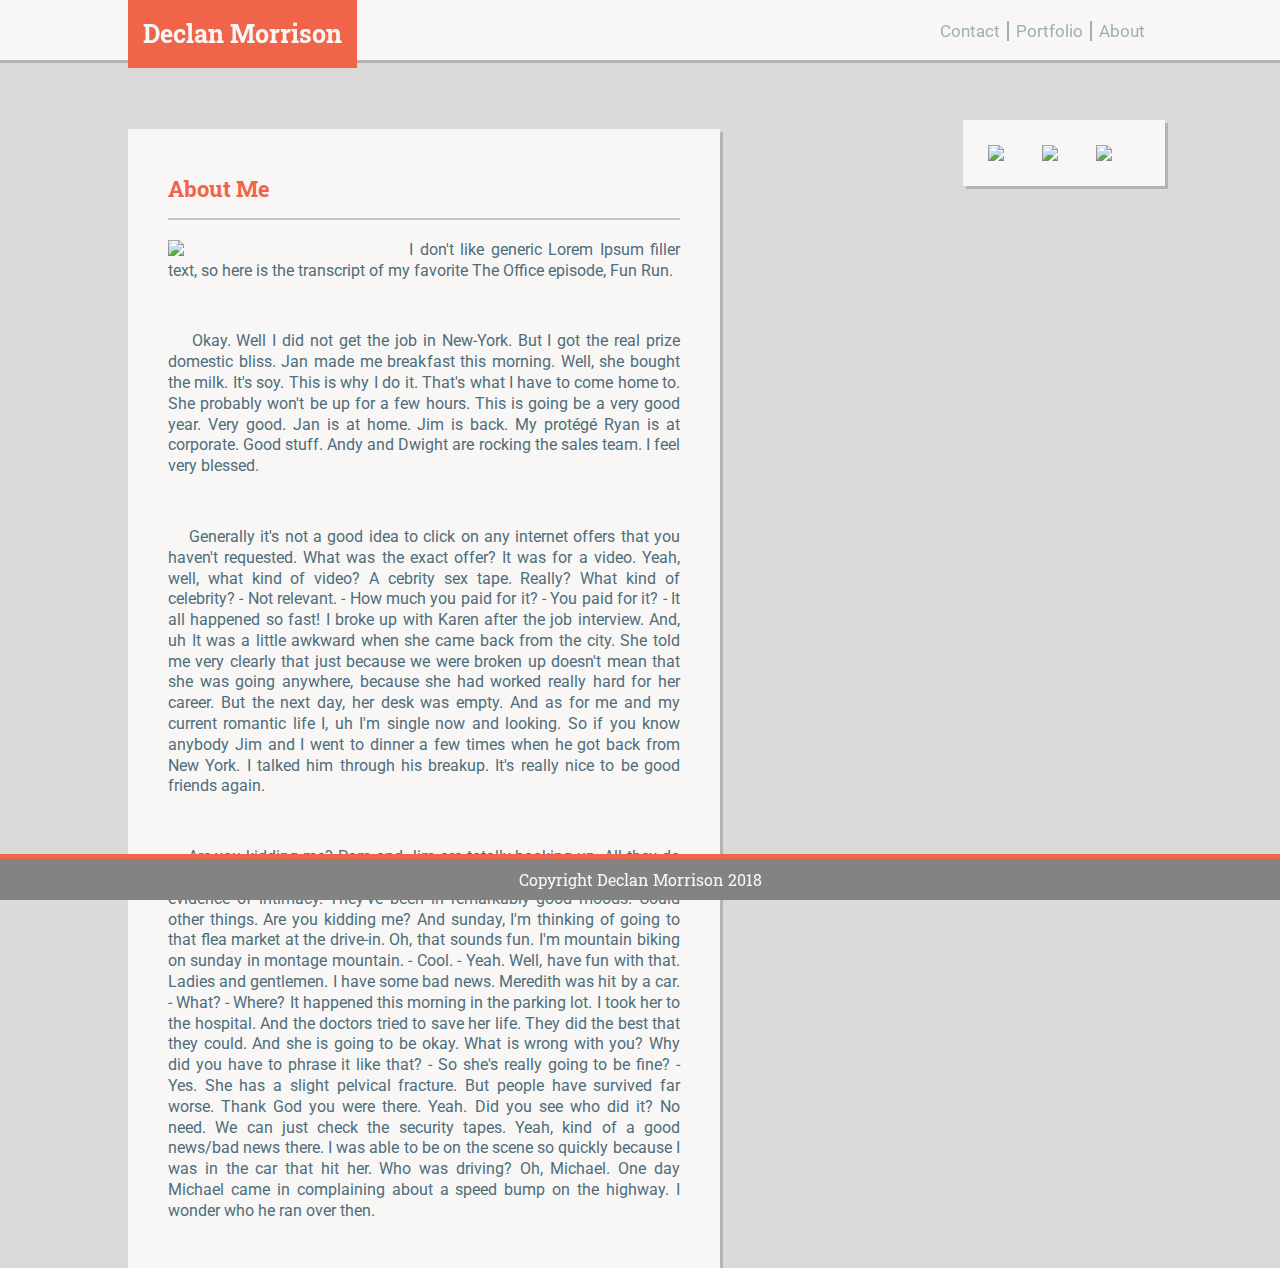
==== recommended/about.html @ 7a0ad3e7 "Added HTML, Updated README.md" ====
<!DOCTYPE html>
<html class="no-js">

<head>
    <meta charset="utf-8">
    <title>Generic Portfolio</title>
    <meta name="viewport" content="width=device-width, initial-scale=1">
    <link rel="stylesheet" href="../../../reset.css">
    <link rel="stylesheet" href="./stylesheet.css">
    <link rel="shortcut icon" href="favicon.ico" type="image/x-icon">
    <link rel="icon" href="favicon.ico" type="image/x-icon">
</head>

<body>

    <div class="nav-bar">
        <a href="#" class="nav-item">About</a>
        <a href="portfolio.html" class="nav-item">Portfolio</a>
        <a href="contact.html" class="nav-item">Contact</a>
        <a href="about.html" class="name-card">Declan Morrison</a>
    </div>

    <aside>

        <a href="#">
            <img class="social" src="https://iconmonstr.com/wp-content/g/gd/makefg.php?i=../assets/preview/2012/png/iconmonstr-twitter-2.png&r=0&g=0&b=0">
        </a>

        <a href="#">
            <img class="social" src="https://iconmonstr.com/wp-content/g/gd/makefg.php?i=../assets/preview/2012/png/iconmonstr-facebook-2.png&r=0&g=0&b=0">
        </a>

        <a href="#">
            <img class="social" src="https://iconmonstr.com/wp-content/g/gd/makefg.php?i=../assets/preview/2012/png/iconmonstr-linkedin-2.png&r=0&g=0&b=0">
        </a>

    </aside>

    <div class="content about">

        <h1>About Me</h1>

        <hr>

        <img src="http://i0.kym-cdn.com/entries/icons/original/000/016/546/hidethepainharold.jpg" style="width: 200px; height: auto;">

        <p> &nbsp; &nbsp; I don't like generic Lorem Ipsum filler text, so here is the transcript of my favorite The Office episode,
            Fun Run.</p>

        <br>

        <p> &nbsp; &nbsp; Okay. Well I did not get the job in New-York. But I got the real prize domestic bliss. Jan made me
            breakfast this morning. Well, she bought the milk. It's soy. This is why I do it. That's what I have to come
            home to. She probably won't be up for a few hours. This is going be a very good year. Very good. Jan is at home.
            Jim is back. My protégé Ryan is at corporate. Good stuff. Andy and Dwight are rocking the sales team. I feel
            very blessed.
        </p>

        <br>

        <p> &nbsp; &nbsp; Generally it's not a good idea to click on any internet offers that you haven't requested. What was
            the exact offer? It was for a video. Yeah, well, what kind of video? A cebrity sex tape. Really? What kind of
            celebrity? - Not relevant. - How much you paid for it? - You paid for it? - It all happened so fast! I broke
            up with Karen after the job interview. And, uh It was a little awkward when she came back from the city. She
            told me very clearly that just because we were broken up doesn't mean that she was going anywhere, because she
            had worked really hard for her career. But the next day, her desk was empty. And as for me and my current romantic
            life I, uh I'm single now and looking. So if you know anybody Jim and I went to dinner a few times when he got
            back from New York. I talked him through his breakup. It's really nice to be good friends again.
        </p>

        <br>

        <p> &nbsp; &nbsp; Are you kidding me? Pam and Jim are totally hooking up. All they do is smile. They're just keeping
            it a secret. Right? I don't know. There is no evidence of intimacy. They've been in remarkably good moods. Could
            other things. Are you kidding me? And sunday, I'm thinking of going to that flea market at the drive-in. Oh,
            that sounds fun. I'm mountain biking on sunday in montage mountain. - Cool. - Yeah. Well, have fun with that.
            Ladies and gentlemen. I have some bad news. Meredith was hit by a car. - What? - Where? It happened this morning
            in the parking lot. I took her to the hospital. And the doctors tried to save her life. They did the best that
            they could. And she is going to be okay. What is wrong with you? Why did you have to phrase it like that? - So
            she's really going to be fine? - Yes. She has a slight pelvical fracture. But people have survived far worse.
            Thank God you were there. Yeah. Did you see who did it? No need. We can just check the security tapes. Yeah,
            kind of a good news/bad news there. I was able to be on the scene so quickly because I was in the car that hit
            her. Who was driving? Oh, Michael. One day Michael came in complaining about a speed bump on the highway. I wonder
            who he ran over then.
        </p>
    </div>

    <footer>

        Copyright Declan Morrison 2018

    </footer>



</body>

</html>
---- recommended/stylesheet.css ----
/* Colors:
    - Orange: F06449;
    - White: F5F1EF;
    - Grey: DADAD9;
    - Light Light Text: 9FAFB6;
    - Light Text: 4F6D7A;
    - Dark Text: 151515; */

/* 

I organize my CSS as such:
 - Position, Top, Bottom, Left, Right
 - Float, Clear
 - Width, Height
 - Text, Font
 - Color, Background Color
 - Padding
 - Border
 - Margins
 - Additional Stylings, in alphabetical order

*/

@import url('https://fonts.googleapis.com/css?family=Roboto|Roboto+Slab');

html {
    overflow: scroll;
    overflow-x: hidden;
}

body{
    text-align: center;
    background-color: #DADAD9;
    margin: 0px;
}

a{
    text-decoration: none;
}

.nav-bar{
    position: sticky;
    top: 0px;
    background-color: #F9F7F6;
    padding-top: 30px;
    padding-bottom: 30px;
    padding-left: 10%;
    padding-right: 10%;
    box-shadow: 0px 3px #B3B3B2;
}

.name-card{
    position: relative;
    top: -31px;
    float: left;
    font-size: 25px;
    font-weight: bold;
    font-family: 'Roboto Slab', serif;   
    color: #F9F7F6;
    background-color: #F06449;
    padding: 18px 15px;
}

.nav-item{
    position: relative;
    top: -9px;
    float: right;
    font-family: 'Roboto', sans-serif;
    font-size: 17px;
    text-decoration: none;
    color: #9FAFB6;   
    padding: 0px 7px;
    border-color: #9FAFB6;
    border-width: 1px;
    border-style: solid;
    border-top-width: 0px;
    border-bottom-width: 0px;
}

div a:nth-child(1){
    border-right-width: 0px;
}

div a:nth-child(3){
    border-left-width: 0px;
}

.content{
    float: left;
    clear: both;
    width: 40%;
    background-color: #F9F7F6;
    padding: 30px 40px;
    margin: 0% 0% 0% 10%;
    margin-top: 30px;
    box-shadow: 3px 3px #B3B3B2;
    overflow: auto;
}

.about{
    clear: none;
}

img{
    float: left;   
    margin-right: 15px;
}

hr{
    clear: both;
    height: 2px;
    background-color: #C7C7C6;
    margin-bottom: 20px;
    border: 0px;
}

h1{
    float: left;
    clear: both;
    font-size: 22px;
    font-weight: bold;
    font-family: 'Roboto Slab', serif;
    color: #F06449;
    margin-bottom: 15px;
}

p{
    text-align: justify;
    text-justify: inter-word;
    font-family: 'Roboto', sans-serif;
    line-height: 1.3; 
    color: #4F6D7A;
}

form{
    text-align: left;
    font-family: 'Roboto', sans-serif;  
    color: #4F6D7A;
}

input[type=text], select, textarea{
    font-family: monospace;
    font-size: 14px;
    color: #757575;
    background-color: #F9F7F6;
    padding: 2px;  
    margin: 15px;
    margin-top: 5px;
    border: none;
    border-bottom: 2px solid #F06449;  
    outline: none;
    resize: none;
}

input[type=text]:focus, select:focus, textarea:focus{
    background-color: white;
}

textarea{
    width: auto;
}

input[type=submit]{
    font-family: 'Roboto Slab', serif;
    font-size: 15px;
    text-decoration: none;
    background-color: #F06449;  
    color: #F9F7F6;
    padding: 10px 30px;
    margin-left: 15px;
    border: none;   
    cursor: pointer;
    font-family: 'Roboto Slab', serif;
    font-size: 15px;
}

input[type=submit]:hover{
    font-family: 'Roboto Slab', serif;
    font-size: 15px;
    text-decoration: none;
    color: #F9F7F6;
    background-color: #C5523C;   
    padding: 10px 30px;  
    margin-left: 15px;
    border: none;
    cursor: pointer;
}

.thumbnail{
    position: relative;
    float: left;
    width: 200px;
    margin: 5%;
    box-shadow: 3px 3px #B3B3B2;
}

.gallery{
    width: 200px;   
    padding: 0px;
    margin: 0px;
}

.thumbnail-banner{
    position: absolute;
    bottom: 10px;
    width: 200px;  
    font-family: 'Roboto', sans-serif;
    color: #F9F7F6;
    background-color: #F06449;
    padding: 8px 0px; 
}

footer{
    position: fixed;
    bottom: 0px;
    left: 0px;
    right: 0px;
    font-family: 'Roboto Slab', serif;
    color: #F9F7F6;
    background-color: #838382;
    padding: 10px 0px 10px 0px;
    box-shadow: 0px -5px #F06449; 
}

aside{
    position: relative;
    float: right;
    width: auto;  
    background-color: #F9F7F6;    
    padding: 20px;
    margin-right: 9%;
    margin-top: 60px;
    box-shadow: 3px 3px #B3B3B2; 
}

.social{
    width: 44px;
    height: auto;
    margin: 5px;
}

/* These pieces of code hide the scrollbar, taken from Stack Overflow, 
here: https://stackoverflow.com/questions/16670931/hide-scroll-bar-but-while-still-being-able-to-scroll */

::-webkit-scrollbar {
    width: 0px;  /* remove scrollbar space */
    background: transparent;  /* optional: just make scrollbar invisible */
}
/* optional: show position indicator in red */
::-webkit-scrollbar-thumb {
    background: #FF0000;
}
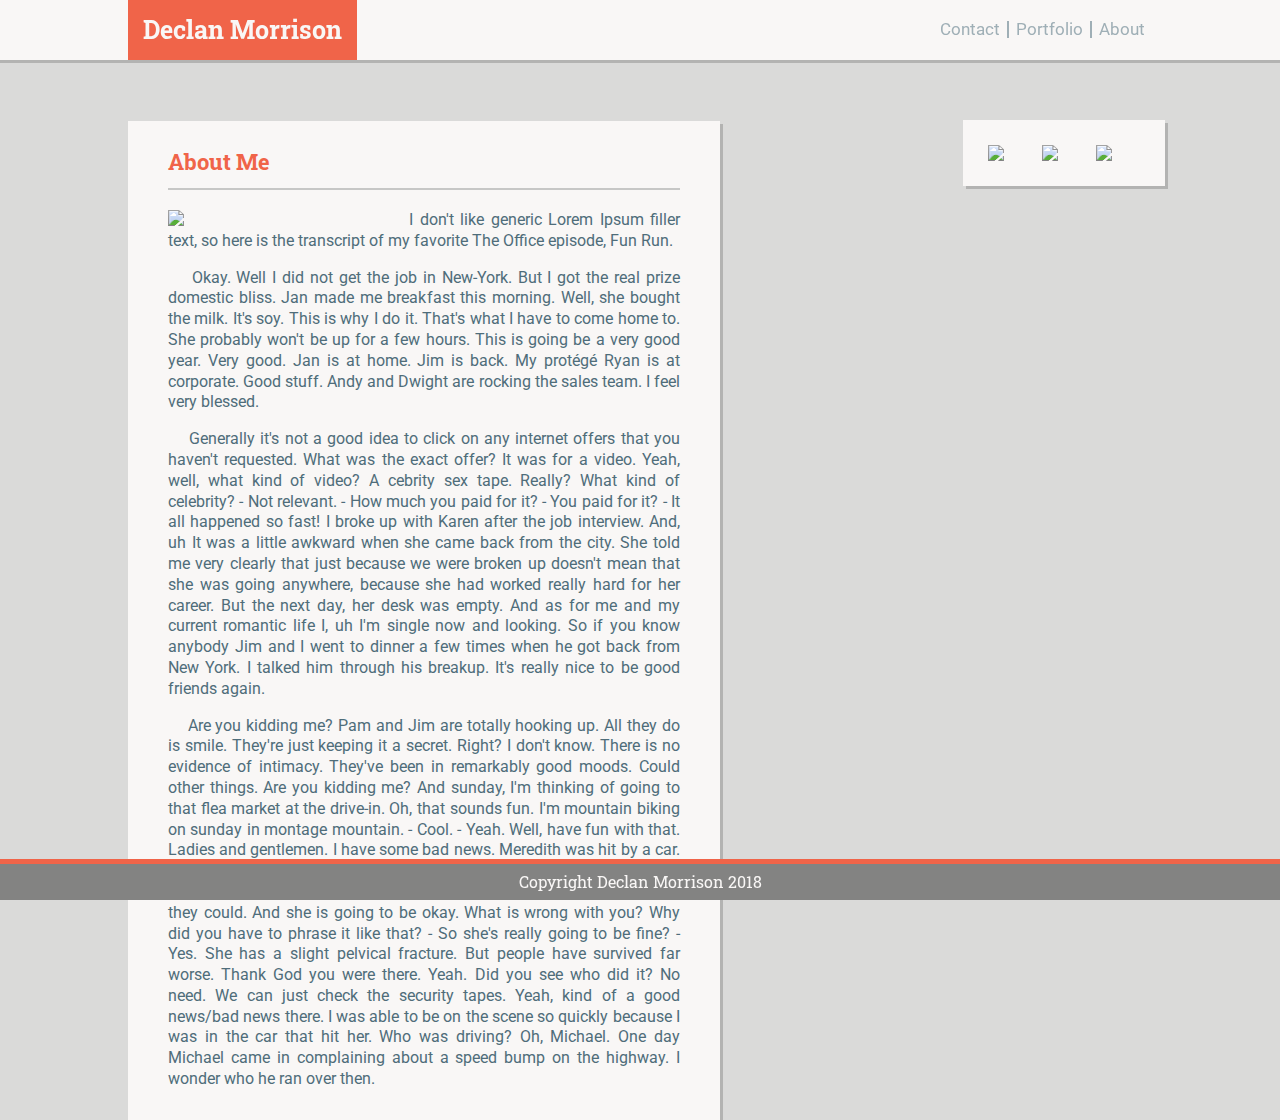
==== commit 907d74c3: "Added Media Queries for mobile devices, added social media links and a footer to all pages." ====
--- a/recommended/about.html
+++ b/recommended/about.html
@@ -5,7 +5,7 @@
     <meta charset="utf-8">
     <title>Generic Portfolio</title>
     <meta name="viewport" content="width=device-width, initial-scale=1">
-    <link rel="stylesheet" href="../../../reset.css">
+    <link rel="stylesheet" href="../reset.css">
     <link rel="stylesheet" href="./stylesheet.css">
     <link rel="shortcut icon" href="favicon.ico" type="image/x-icon">
     <link rel="icon" href="favicon.ico" type="image/x-icon">
--- a/recommended/stylesheet.css
+++ b/recommended/stylesheet.css
@@ -87,7 +87,7 @@
 
 .content{
     float: left;
-    clear: both;
+    clear: none;
     width: 40%;
     background-color: #F9F7F6;
     padding: 30px 40px;
@@ -95,10 +95,6 @@
     margin-top: 30px;
     box-shadow: 3px 3px #B3B3B2;
     overflow: auto;
-}
-
-.about{
-    clear: none;
 }
 
 img{
@@ -157,7 +153,7 @@
 }
 
 textarea{
-    width: auto;
+    width: 90%;
 }
 
 input[type=submit]{
@@ -249,4 +245,78 @@
 /* optional: show position indicator in red */
 ::-webkit-scrollbar-thumb {
     background: #FF0000;
+}
+
+/* START MEDIA QUERIES */
+
+@media screen and (max-width: 980px){
+    
+    /* I couldn't think of anything to
+    change at 980 and 768 pixels wide
+    since nothing is displayed improperly
+    at those widths. */
+
+}
+
+@media screen and (max-width: 768px){
+    
+    /* I couldn't think of anything to
+    change at 980 and 768 pixels wide
+    since nothing is displayed improperly
+    at those widths. */
+    
+}
+
+@media screen and (max-width: 690px){
+
+    aside{
+        position: static;
+        float: none;
+        width: 87%;
+        margin: auto;
+        margin-top: 15px;
+    }
+
+    .social{
+        float: none;
+        margin: auto;
+        margin-left: 15px;
+        margin-right: 15px;
+    }
+
+    .content{
+        width: 80%;
+        float: none;
+        margin: auto;
+        margin-top: 15px;
+        margin-bottom: 50px;
+    }
+
+    .nav-bar{
+        padding-left: 0px;
+        padding-right: 0px;
+    }
+}
+
+@media screen and (max-width: 444px){
+
+    .nav-bar{
+        padding-top: 80px;
+        padding-bottom: 20px;
+        position: static;
+    }
+
+    .name-card{
+        top: -100px;
+        width: 100%;
+        text-align: center;
+        padding: 18px 0px;
+    }
+
+    .nav-item{
+        float: none;
+        top: 0px;
+        border: none;
+
+    }
 }